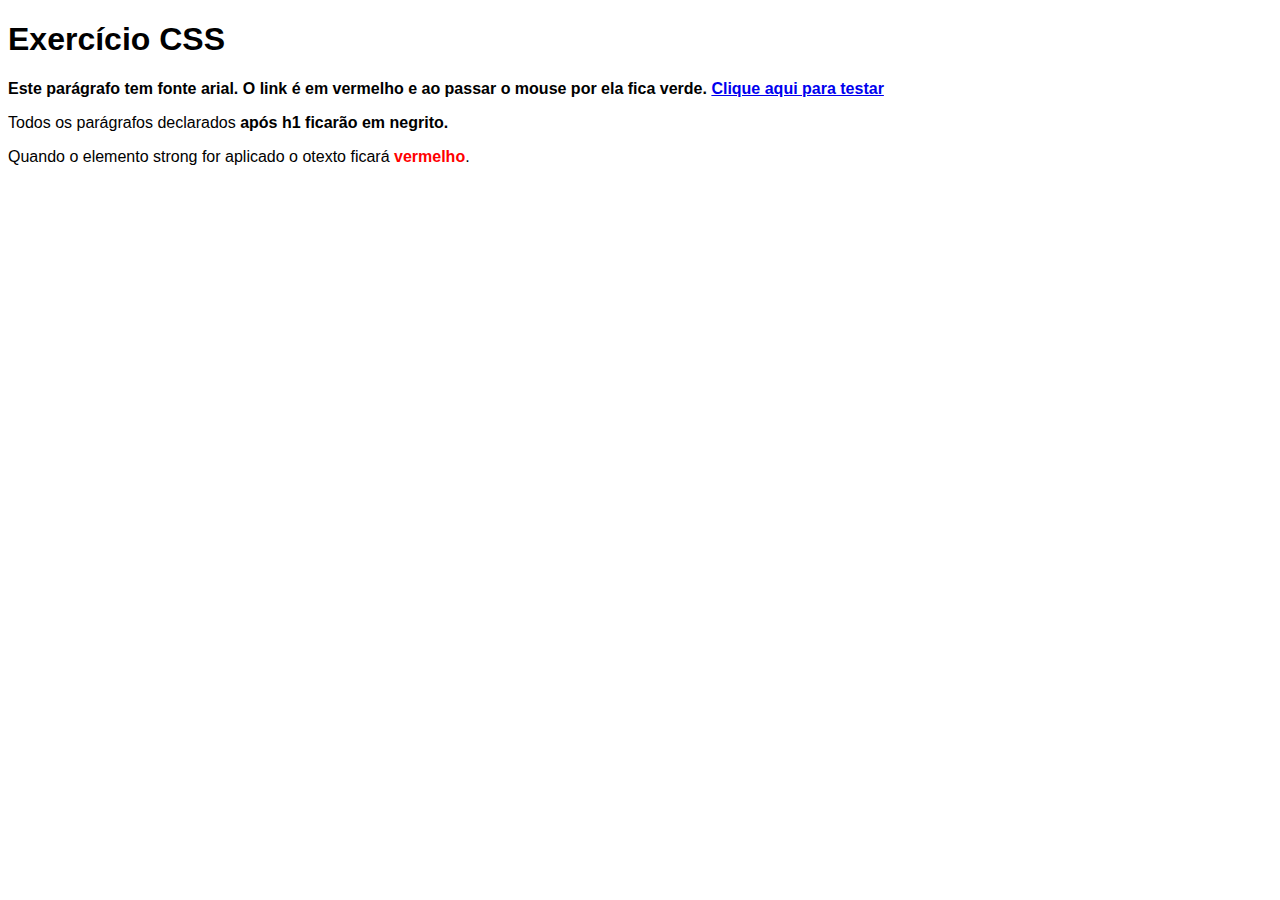
==== 11 - CSS SELETORES/index.html @ af327d30 "Add files via upload" ====
<!DOCTYPE html>
<html>
<head>
    <title>CSS Seletores</title>
    <link href="style.css" rel="stylesheet" />
</head>
<body>
    <h1 class="destaque">Exercício CSS</h1>
    <p>
        Este parágrafo tem fonte arial.
        O link é em vermelho e ao passar o mouse por ela fica verde.
       <a class="link" href="htpp://www.google.com">Clique aqui para testar</a>
    </p>
    <p>
        Todos os parágrafos declarados <strong>após h1 ficarão em negrito.</strong>
    </p>
    <p>
        Quando o elemento strong for aplicado o otexto ficará <strong class="destaque">vermelho</strong>.
    </p>
   
</body>
</html>
---- 11 - CSS SELETORES/style.css ----
*/
a {
    color: red;
    text-decoration: none; 
}

a:hover {
    color: lime;
}

/*
*/
p {
    font-family: 'arial';
}

h1 + p {
    font-weight: bold;
}
/*
*/
.destaque {
    font-family: arial;
}

p.destaque {
    font-weight: bold;
}

strong.destaque {
    color: red;
}
/*
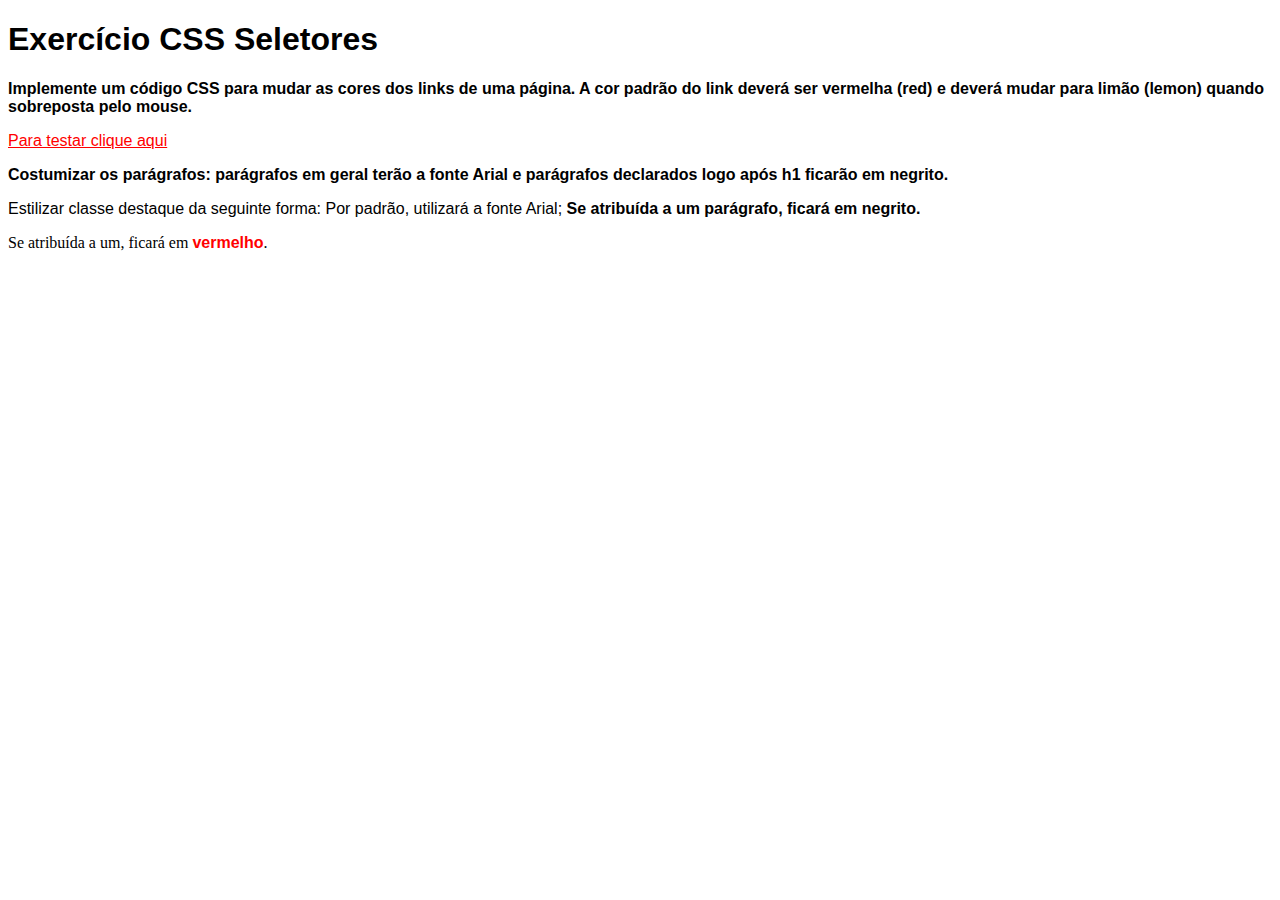
==== commit 6aeb37aa: "Add files via upload" ====
--- a/11 - CSS SELETORES/index.html
+++ b/11 - CSS SELETORES/index.html
@@ -2,21 +2,24 @@
 <html>
 <head>
     <title>CSS Seletores</title>
-    <link href="style.css" rel="stylesheet" />
+    <link rel="stylesheet" href="style.css" />
 </head>
 <body>
-    <h1 class="destaque">Exercício CSS</h1>
+    <h1 class="destaque">Exercício CSS Seletores</h1>
     <p>
-        Este parágrafo tem fonte arial.
-        O link é em vermelho e ao passar o mouse por ela fica verde.
-       <a class="link" href="htpp://www.google.com">Clique aqui para testar</a>
+        Implemente um código CSS para mudar as cores dos links de uma página. A cor padrão do link deverá ser vermelha (red) e deverá mudar para limão (lemon) quando sobreposta pelo mouse.
     </p>
     <p>
-        Todos os parágrafos declarados <strong>após h1 ficarão em negrito.</strong>
+        <a href="htpp://www.google.com">Para testar clique aqui</a>
     </p>
-    <p>
-        Quando o elemento strong for aplicado o otexto ficará <strong class="destaque">vermelho</strong>.
+    <p class="destaque">
+        Costumizar os parágrafos: parágrafos em geral terão a fonte Arial e parágrafos declarados logo após h1 ficarão em negrito.     
     </p>
-   
+    <p >
+        Estilizar classe destaque da seguinte forma:
+        Por padrão, utilizará a fonte Arial; 
+        <strong>Se atribuída a um parágrafo, ficará em negrito.</strong>
+    </p>
+    <div> Se atribuída a um, ficará em <strong class="destaque">vermelho</strong>.</div>
 </body>
 </html>--- a/11 - CSS SELETORES/style.css
+++ b/11 - CSS SELETORES/style.css
@@ -1,33 +1,23 @@
-*/
 a {
     color: red;
-    text-decoration: none; 
 }
-
 a:hover {
     color: lime;
 }
 
-/*
-*/
 p {
-    font-family: 'arial';
+    font-family: arial;
 }
-
 h1 + p {
     font-weight: bold;
 }
-/*
-*/
+
 .destaque {
     font-family: arial;
 }
-
-p.destaque {
+p.destaque{
     font-weight: bold;
 }
-
 strong.destaque {
     color: red;
-}
-/*+}